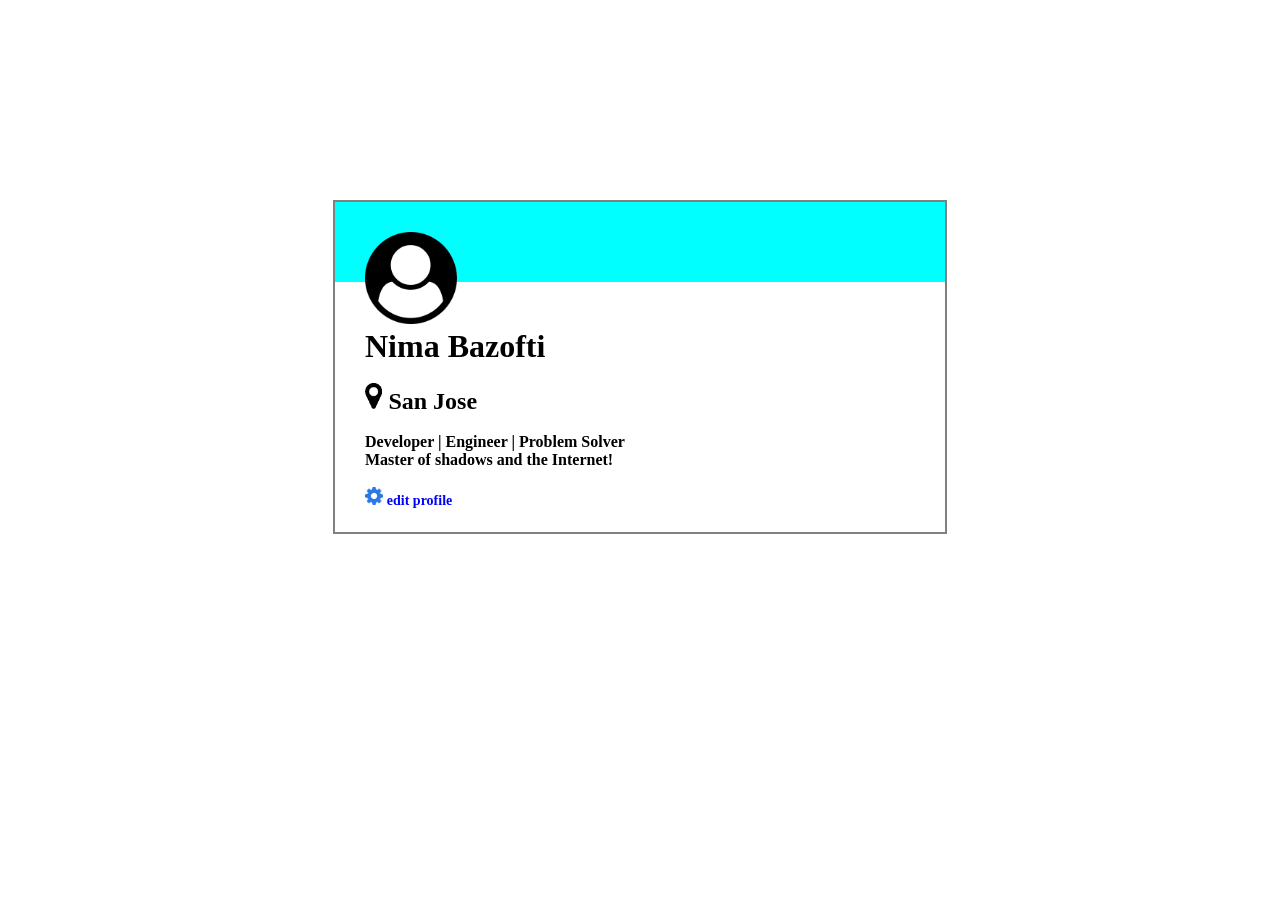
==== Web Fundamentals/CSS/Profile Page/index.html @ 1f81c83c "First commit" ====
<!DOCTYPE html>
<html lang="en">
<head>
    <meta charset="UTF-8">
    <meta http-equiv="X-UA-Compatible" content="IE=edge">
    <meta name="viewport" content="width=device-width, initial-scale=1.0">
    <title>Profile Page</title>
    <link rel="stylesheet" href="style.css">
</head>
<body>
    <div class="card">
        <div class="header"></div>
        <img src="user-circle.png" alt="user" class="user"><br>
        <h1 class="name">Nima Bazofti</h1><br>
        <h2 class="location"><img src="map-marker.png" alt="drop pin" class="map"> San Jose</h2><br>
        <p class="info">Developer | Engineer | Problem Solver <br>
            Master of shadows and the Internet!
        </p>
        <br>
        <h3 class="edit">
            <img src="gear.png" alt="gear" class="cog"> 
            <a href="#" class="edit">edit profile</a>
        </h3>
    </div>
</body>
</html>
---- Web Fundamentals/CSS/Profile Page/style.css ----
* {
    margin: 0;
    padding: 0;
}

a {
    color: blue;
}

.card{
    margin: 0 auto;
    margin-top: 200px;
    width: 610px;
    height: 330px;
    border: 2px solid grey;
}

.header {
    background-color: aqua;
    margin-bottom: -50px;
    height: 80px;
}

.user {
    width: 15%;
    margin-left: 30px;
}

.name {
    margin-left: 30px;
}

.map {
    width: 3%;
    margin-left: 0px;
}

.location {
    margin-left: 30px;
}

.info {
    font-weight: bold;
    margin-left: 30px;
}

.cog {
    width: 3%;
    margin-left: 30px;
}

.edit {
    font-size: 14px;
    text-decoration: none;
}
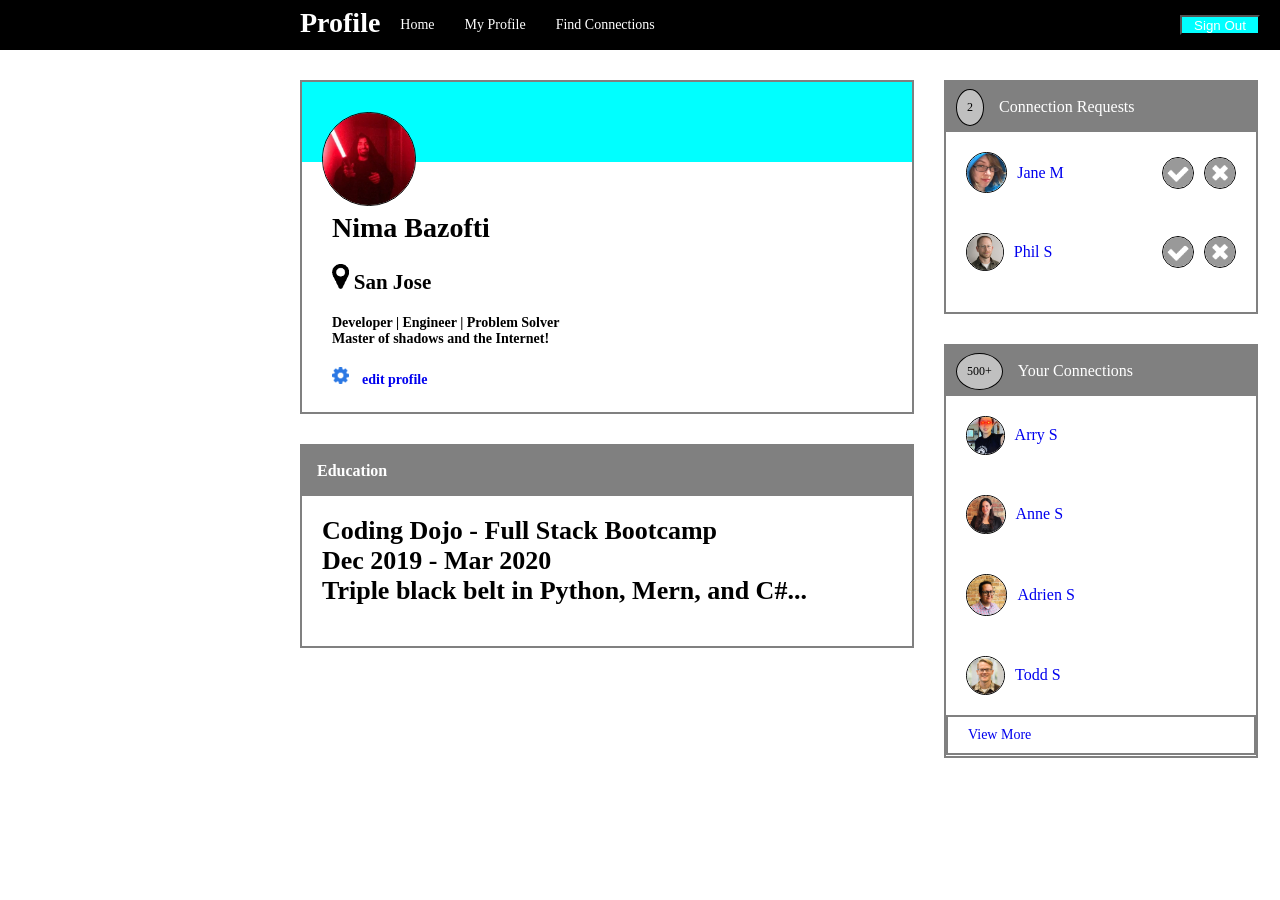
==== commit 1b4bb1f5: "Second commit" ====
--- a/Web Fundamentals/CSS/Profile Page/index.html
+++ b/Web Fundamentals/CSS/Profile Page/index.html
@@ -6,21 +6,112 @@
     <meta name="viewport" content="width=device-width, initial-scale=1.0">
     <title>Profile Page</title>
     <link rel="stylesheet" href="style.css">
+    <link href='https://fonts.googleapis.com/css?family=Roboto' rel='stylesheet'>
 </head>
 <body>
-    <div class="card">
-        <div class="header"></div>
-        <img src="user-circle.png" alt="user" class="user"><br>
-        <h1 class="name">Nima Bazofti</h1><br>
-        <h2 class="location"><img src="map-marker.png" alt="drop pin" class="map"> San Jose</h2><br>
-        <p class="info">Developer | Engineer | Problem Solver <br>
-            Master of shadows and the Internet!
-        </p>
-        <br>
-        <h3 class="edit">
-            <img src="gear.png" alt="gear" class="cog"> 
-            <a href="#" class="edit">edit profile</a>
-        </h3>
+    <div class="nav">
+        <div class="nav-header">
+            <h1 class="nav-title">Profile</h1>
+            <a href="#" class="nav-text">Home</a>
+            <a href="#" class="nav-text">My Profile</a>
+            <a href="#" class="nav-text">Find Connections</a>
+        </div>
+        <div class="button">
+            <button class="btn">Sign Out</button>
+        </div>
+    </div>
+    <div class="main">
+        <div class="col1">
+            <div class="card">
+                <div class="main-header">
+                    <img src="Me.png" alt="user" class="user">
+                </div>
+                <div class="card-body">
+                    <h1 class="name">Nima Bazofti</h1>
+                    <h2 class="location">
+                        <img src="map-marker.png" alt="drop pin" class="map"> San Jose
+                    </h2>
+                    <p class="info">Developer | Engineer | Problem Solver <br>
+                        Master of shadows and the Internet!
+                    </p>
+                    <h3 class="edit-profile">
+                        <img src="gear.png" alt="gear" class="cog"> 
+                        <a href="#" class="edit-profile">edit profile</a>
+                    </h3>
+                </div>
+            </div>
+            <div class="card2">
+                <div class="header">
+                    <h1 class="title">Education</h1>
+                </div>
+                <div class="card2-body">
+                    <p class="info2">Coding Dojo - Full Stack Bootcamp <br>
+                        Dec 2019 - Mar 2020 <br>
+                        Triple black belt in Python, Mern, and C#...
+                    </p>
+                </div>
+            </div>
+        </div>
+        <div class="col2">
+            <div class="card3">
+                <div class="header">
+                    <span class="circle">2</span>
+                    <p class="title">Connection Requests</p>
+                </div>
+                <div class="card3-body">
+                    <a href="#" class="connections">
+                        <img src="jane-m.jpg" alt="jane" class="people"> 
+                        <p>Jane M</p> 
+                    </a>
+                    <div class="add-remove">
+                        <img src="accept-circle.png" alt="accept" class="icons">
+                        <img src="close-circle.png" alt="close" class="icons">
+                    </div>
+                </div>
+                <div class="card3-body">
+                    <a href="#" class="connections">
+                        <img src="phil-s.jpg" alt="phil" class="people"> 
+                        <p>Phil S</p> 
+                    </a>
+                    <div class="add-remove">
+                        <img src="accept-circle.png" alt="accept" class="icons">
+                        <img src="close-circle.png" alt="close" class="icons">
+                    </div>
+                </div>
+            </div>
+            <div class="card4">
+                <div class="header">
+                    <span class="circle">500+</span>
+                    <p class="title">Your Connections</p>
+                </div>
+                <div class="card4-body">
+                    <a href="#" class="connections">
+                        <img src="arry-s.jpg" alt="arry" class="people"> 
+                        <p>Arry S</p> 
+                    </a>
+                </div>
+                <div class="card4-body">
+                    <a href="#" class="connections">
+                        <img src="anne-s.jpg" alt="anne" class="people"> 
+                        <p>Anne S</p> 
+                    </a>
+                </div>
+                <div class="card4-body">
+                    <a href="#" class="connections">
+                        <img src="adrien-s.jpg" alt="adrien" class="people">
+                        <p>Adrien S</p> 
+                    </a>
+                </div>
+                <div class="card4-body">
+                    <a href="#" class="connections">
+                        <img src="todd-s.jpg" alt="todd" class="people"> Todd S
+                    </a>
+                </div>
+                <div class="view">
+                    <a href="#" class="view-more">View More</a>
+                </div>
+            </div>
+        </div>
     </div>
 </body>
 </html>
--- a/Web Fundamentals/CSS/Profile Page/style.css
+++ b/Web Fundamentals/CSS/Profile Page/style.css
@@ -1,56 +1,215 @@
 * {
     margin: 0;
     padding: 0;
-}
-
-a {
-    color: blue;
+    /* border: 1px dashed red; */
+}
+
+body {
+    font-family: 'Roboto';
+    font-size: 14px;
+}
+
+.nav {
+    background-color: black;
+    height: 50px;
+    width: 1920px;
+    display: flex;
+    justify-content: space-evenly;
+    align-items: center;
+}
+
+.nav-header {
+    width: inherit;
+    color: white;
+    margin-left: 300px;
+    display: flex;
+    gap: 10px;
+}
+
+.nav-text {
+    color: white;
+    text-decoration: none;
+    padding: 10px;
+}
+
+.button {
+    margin-right: 660px;
+}
+
+.btn {
+    background-color: aqua;
+    color: white;
+    width: 80px;
+    height: 20px;
+    box-shadow: 10px 5px 5px black;
+}
+
+.main {
+    display: flex;
 }
 
 .card{
-    margin: 0 auto;
-    margin-top: 200px;
+    margin-left: 300px;
+    margin-top: 30px;
     width: 610px;
     height: 330px;
     border: 2px solid grey;
 }
 
+.card2{
+    margin-left: 300px;
+    margin-top: 30px;
+    width: 610px;
+    height: 200px;
+    border: 2px solid grey;
+}
+
+.card3{
+    margin-left: 30px;
+    margin-top: 30px;
+    width: 310px;
+    height: 230px;
+    border: 2px solid grey;
+}
+
+.card4{
+    margin-left: 30px;
+    margin-top: 30px;
+    width: 310px;
+    height: 410px;
+    border: 2px solid grey;
+}
+
+.card-body {
+    padding: 20px;
+}
+
+.card2-body {
+    
+}
+
+.card3-body {
+    padding: 20px;
+    display: flex;
+    justify-content: space-between;
+    align-items: center;
+}
+
+.card4-body {
+    padding: 20px;
+    display: flex;
+    align-items: center;
+}
+
+.view {
+    display: flex;
+    align-items: center;
+    padding: 10px;
+    border: 2px solid gray;
+}
+
+.main-header {
+    background-color: aqua;
+    width: inherit;
+    height: 80px;
+}
+
 .header {
-    background-color: aqua;
-    margin-bottom: -50px;
-    height: 80px;
+    background-color: gray;
+    height: 50px;
+    display: flex;
+    align-items: center;
 }
 
 .user {
     width: 15%;
-    margin-left: 30px;
+    margin-left: 20px;
+    margin-top: 30px;
+    border-radius: 50%;
+    border: 1px solid black;
 }
 
 .name {
-    margin-left: 30px;
+    padding: 10px;
+    margin-top: 20px;
 }
 
 .map {
     width: 3%;
-    margin-left: 0px;
 }
 
 .location {
-    margin-left: 30px;
+    padding: 10px;
 }
 
 .info {
     font-weight: bold;
-    margin-left: 30px;
+    padding: 10px;
 }
 
 .cog {
     width: 3%;
-    margin-left: 30px;
-}
-
-.edit {
+}
+
+.edit-profile{
     font-size: 14px;
-    text-decoration: none;
-}
-
+    padding: 10px;
+    text-decoration: none;
+}
+
+.title {
+    font-size: 16px;
+    color: white;
+    padding: 15px;
+    gap: 10px;
+}
+
+.info2 {
+    font-weight: bold;
+    font-size: 26px;
+    padding: 20px;
+    gap: 10px;
+}
+
+.circle {
+    font-size: 12px;
+    background-color: silver;
+    color: black;
+    border-radius: 50%;
+    border: 1px solid black;
+    padding: 10px;
+    margin-left: 10px;
+}
+
+.people {
+    width: 20%;
+    border-radius: 50%;
+    border: 1px solid black;
+}
+
+.icons {
+    width: 30px;
+    border-radius: 50%;
+    border: 1px solid black;
+}
+
+.connections {
+    font-size: 16px;
+    gap: 10px;
+    text-decoration: none;
+    display: flex;
+    align-items: center;
+}
+
+.add-remove {
+    gap: 10px;
+    display: flex;
+    align-items: center;
+}
+
+.view-more {
+    font-size: 14px;
+    text-decoration: none;
+    margin-left: 10px;
+}
+
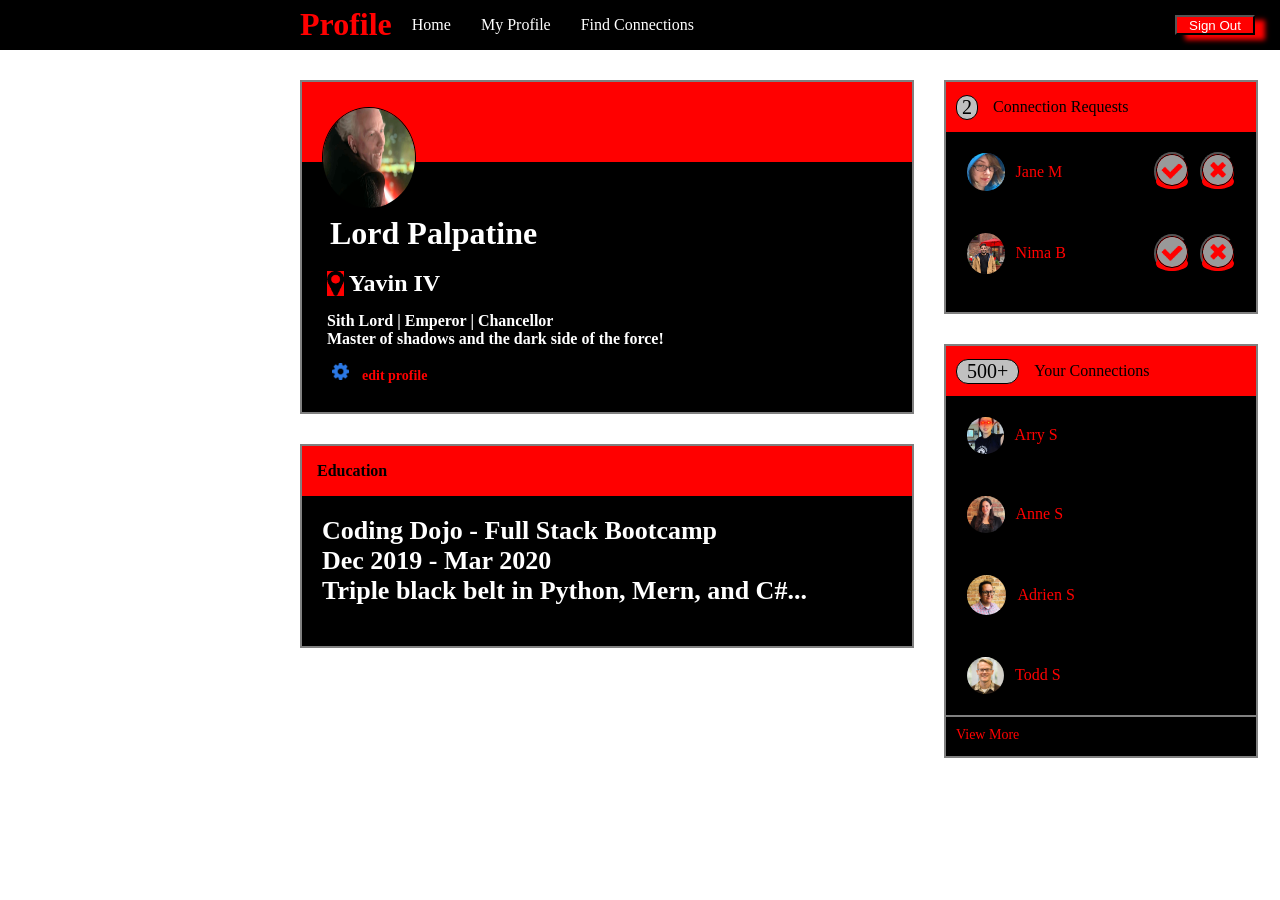
==== commit f55cfcfc: "Third commit" ====
--- a/Web Fundamentals/CSS/Profile Page/index.html
+++ b/Web Fundamentals/CSS/Profile Page/index.html
@@ -4,35 +4,39 @@
     <meta charset="UTF-8">
     <meta http-equiv="X-UA-Compatible" content="IE=edge">
     <meta name="viewport" content="width=device-width, initial-scale=1.0">
-    <title>Profile Page</title>
+    <title>Profile</title>
     <link rel="stylesheet" href="style.css">
     <link href='https://fonts.googleapis.com/css?family=Roboto' rel='stylesheet'>
+    <script src="script.js"></script>
 </head>
 <body>
     <div class="nav">
         <div class="nav-header">
             <h1 class="nav-title">Profile</h1>
             <a href="#" class="nav-text">Home</a>
-            <a href="#" class="nav-text">My Profile</a>
-            <a href="#" class="nav-text">Find Connections</a>
+            <a href="https://www.linkedin.com/in/nima-bazoft/" class="nav-text">My Profile</a>
+            <a href="https://www.linkedin.com/mynetwork/" class="nav-text">Find Connections</a>
         </div>
         <div class="button">
-            <button class="btn">Sign Out</button>
+            <button class="btn">
+                <a href="https://login.codingdojo.com/m/206/7758/53987" class="btn-edit">Sign Out</a>
+            </button>
         </div>
     </div>
     <div class="main">
         <div class="col1">
             <div class="card">
                 <div class="main-header">
-                    <img src="Me.png" alt="user" class="user">
+                    <img src="Palpatine.png" alt="palpatine" class="user">
                 </div>
                 <div class="card-body">
-                    <h1 class="name">Nima Bazofti</h1>
+                    <h1 class="name">Lord Palpatine</h1>
                     <h2 class="location">
-                        <img src="map-marker.png" alt="drop pin" class="map"> San Jose
+                        <img src="map-marker.png" alt="drop pin" class="map">
+                        <p class="location">Yavin IV</p> 
                     </h2>
-                    <p class="info">Developer | Engineer | Problem Solver <br>
-                        Master of shadows and the Internet!
+                    <p class="info">Sith Lord | Emperor | Chancellor <br>
+                        Master of shadows and the dark side of the force!
                     </p>
                     <h3 class="edit-profile">
                         <img src="gear.png" alt="gear" class="cog"> 
@@ -64,24 +68,34 @@
                         <p>Jane M</p> 
                     </a>
                     <div class="add-remove">
-                        <img src="accept-circle.png" alt="accept" class="icons">
-                        <img src="close-circle.png" alt="close" class="icons">
+                        <!-- <input type="text" id="candidate" /> -->
+                        <button class="add">
+                            <a href="#" class="add"><img src="accept-circle.png" alt="accept" class="icons"></a>
+                        </button>
+                        <button class="remove">
+                            <a href="#" class="remove"><img src="close-circle.png" alt="close" class="icons"></a>
+                        </button>
                     </div>
                 </div>
                 <div class="card3-body">
                     <a href="#" class="connections">
-                        <img src="phil-s.jpg" alt="phil" class="people"> 
-                        <p>Phil S</p> 
+                        <img src="Me3.jpg" alt="nima" class="people"> 
+                        <p>Nima B</p> 
                     </a>
                     <div class="add-remove">
-                        <img src="accept-circle.png" alt="accept" class="icons">
-                        <img src="close-circle.png" alt="close" class="icons">
+                        <!-- <input type="text" id="candidate" /> -->
+                        <button class="add">
+                            <a href="#" class="add"><img src="accept-circle.png" alt="accept" class="icons"></a>
+                        </button>
+                        <button class="remove">
+                            <a href="#" class="remove"><img src="close-circle.png" alt="close" class="icons"></a>
+                        </button>
                     </div>
                 </div>
             </div>
             <div class="card4">
                 <div class="header">
-                    <span class="circle">500+</span>
+                    <span class="circle2">500+</span>
                     <p class="title">Your Connections</p>
                 </div>
                 <div class="card4-body">
@@ -104,14 +118,15 @@
                 </div>
                 <div class="card4-body">
                     <a href="#" class="connections">
-                        <img src="todd-s.jpg" alt="todd" class="people"> Todd S
+                        <img src="todd-s.jpg" alt="todd" class="people">
+                        <p>Todd S</p> 
                     </a>
                 </div>
-                <div class="view">
-                    <a href="#" class="view-more">View More</a>
-                </div>
+                <a href="#" class="view">View More</a>
             </div>
         </div>
     </div>
+
 </body>
-</html>+</html>
+
--- a/Web Fundamentals/CSS/Profile Page/style.css
+++ b/Web Fundamentals/CSS/Profile Page/style.css
@@ -1,13 +1,32 @@
+/* RESETS */
+
 * {
     margin: 0;
     padding: 0;
     /* border: 1px dashed red; */
 }
 
+/* RESETS */
+
+
+
+
+/* GLOBAL */
+
 body {
     font-family: 'Roboto';
-    font-size: 14px;
-}
+}
+
+p {
+    color: red;
+}
+
+/* GLOBAL */
+
+
+
+
+/* NAVBAR */
 
 .nav {
     background-color: black;
@@ -20,7 +39,7 @@
 
 .nav-header {
     width: inherit;
-    color: white;
+    color: red;
     margin-left: 300px;
     display: flex;
     gap: 10px;
@@ -29,24 +48,70 @@
 .nav-text {
     color: white;
     text-decoration: none;
+    cursor: pointer;
+    transition: all 200ms ease-in;
     padding: 10px;
 }
 
+.nav-header a:hover {
+    color: red;
+}
+
+.nav-header:hover {
+    background: var(--clr-primary-hover);
+}
+
+.button a:hover {
+    color: black;
+}
+
+.button:hover {
+    background: var(--clr-primary-hover);
+}
+
 .button {
-    margin-right: 660px;
+    margin-right: 665px;
+}
+
+.button a:hover {
+    color: black;
+}
+
+.button:hover {
+    background: var(--clr-primary-hover);
+}
+
+.btn-edit {
+    color: white;
+    text-decoration: none;
+    cursor: pointer;
+    transition: all 200ms ease-in;
 }
 
 .btn {
-    background-color: aqua;
-    color: white;
+    background-color: red;
     width: 80px;
     height: 20px;
-    box-shadow: 10px 5px 5px black;
-}
+    box-shadow: 10px 5px 5px red;
+}
+
+/* NAVBAR */
+
+
+
+
+/* MAIN BODY */
 
 .main {
     display: flex;
 }
+
+/* MAIN */
+
+
+
+
+/* CARD BODY 1 COL1*/
 
 .card{
     margin-left: 300px;
@@ -54,7 +119,83 @@
     width: 610px;
     height: 330px;
     border: 2px solid grey;
-}
+    background-color: black;
+}
+
+.card-body {
+    padding: 20px;
+}
+
+.main-header {
+    background-color: red;
+    width: inherit;
+    height: 80px;
+}
+
+.user {
+    width: 15%;
+    height: 100px;
+    margin-left: 20px;
+    margin-top: 25px;
+    border-radius: 50%;
+    border: 1px solid black;
+}
+
+.name {
+    padding: 8px;
+    margin-top: 25px;
+    color: white;
+}
+
+.map {
+    width: 3%;
+    background-color: red;
+}
+
+.location {
+    color: white;
+    padding: 5px;
+    display: flex;
+    align-items: center;
+}
+
+.info {
+    font-weight: bold;
+    padding: 5px;
+    color: white;
+}
+
+.cog {
+    width: 3%;
+}
+
+.edit-profile{
+    font-size: 14px;
+    padding: 10px;
+    text-decoration: none;
+    color: red;
+}
+
+/* CARD BODY 1 COL1*/
+
+
+
+
+/* CARD BODY 2-4 HEADERS */
+
+.header {
+    background-color: red;
+    height: 50px;
+    display: flex;
+    align-items: center;
+}
+
+/* CARD BODY 2-4 HEADERS */
+
+
+
+
+/* CARD BODY 2 COL1*/
 
 .card2{
     margin-left: 300px;
@@ -62,7 +203,51 @@
     width: 610px;
     height: 200px;
     border: 2px solid grey;
-}
+    background-color: black;
+}
+
+.title {
+    font-size: 16px;
+    color: black;
+    padding: 15px;
+    gap: 10px;
+}
+
+.info2 {
+    font-weight: bold;
+    font-size: 26px;
+    padding: 20px;
+    gap: 10px;
+    color: white;
+}
+
+/* CARD BODY 2 COL1*/
+
+
+
+
+/* CARD BODY 3-4 PROFILE PICTURES AND NAMES */
+
+.people {
+    width: 20%;
+    border-radius: 50%;
+    border: 1px solid black;
+}
+
+.connections {
+    font-size: 16px;
+    gap: 10px;
+    text-decoration: none;
+    display: flex;
+    align-items: center;
+}
+
+/* CARD BODY 3-4 PROFILE PICTURES AND NAMES */
+
+
+
+
+/* CARD BODY 3 COL2*/
 
 .card3{
     margin-left: 30px;
@@ -70,7 +255,54 @@
     width: 310px;
     height: 230px;
     border: 2px solid grey;
-}
+    background-color: black;
+}
+
+.card3-body {
+    padding: 20px;
+    display: flex;
+    justify-content: space-between;
+    align-items: center;
+}
+
+.circle {
+    font-size: 20px;
+    background-color: silver;
+    color: black;
+    border-radius: 12px;
+    border: 1px solid black;
+    padding: 0 5px;
+    margin-left: 10px;
+}
+
+.icons {
+    width: 30px;
+    border-radius: 50%;
+    border: 1px solid black;
+}
+
+.add-remove {
+    gap: 10px;
+    display: flex;
+    align-items: center;
+}
+
+.add {
+    border-radius: 50%;
+    background-color: red;
+}
+
+.remove {
+    border-radius: 50%;
+    background-color: red;
+}
+
+/* CARD BODY 3 COL2*/
+
+
+
+
+/* CARD BODY 4 COL2*/
 
 .card4{
     margin-left: 30px;
@@ -78,21 +310,7 @@
     width: 310px;
     height: 410px;
     border: 2px solid grey;
-}
-
-.card-body {
-    padding: 20px;
-}
-
-.card2-body {
-    
-}
-
-.card3-body {
-    padding: 20px;
-    display: flex;
-    justify-content: space-between;
-    align-items: center;
+    background-color: black;
 }
 
 .card4-body {
@@ -101,115 +319,25 @@
     align-items: center;
 }
 
+.circle2 {
+    font-size: 20px;
+    background-color: silver;
+    color: black;
+    border-radius: 12px;
+    border: 1px solid black;
+    padding: 0 10px;
+    margin-left: 10px;
+}
+
 .view {
+    color: red;
     display: flex;
     align-items: center;
     padding: 10px;
-    border: 2px solid gray;
-}
-
-.main-header {
-    background-color: aqua;
-    width: inherit;
-    height: 80px;
-}
-
-.header {
-    background-color: gray;
-    height: 50px;
-    display: flex;
-    align-items: center;
-}
-
-.user {
-    width: 15%;
-    margin-left: 20px;
-    margin-top: 30px;
-    border-radius: 50%;
-    border: 1px solid black;
-}
-
-.name {
-    padding: 10px;
-    margin-top: 20px;
-}
-
-.map {
-    width: 3%;
-}
-
-.location {
-    padding: 10px;
-}
-
-.info {
-    font-weight: bold;
-    padding: 10px;
-}
-
-.cog {
-    width: 3%;
-}
-
-.edit-profile{
+    border-top: 2px solid gray;
     font-size: 14px;
-    padding: 10px;
-    text-decoration: none;
-}
-
-.title {
-    font-size: 16px;
-    color: white;
-    padding: 15px;
-    gap: 10px;
-}
-
-.info2 {
-    font-weight: bold;
-    font-size: 26px;
-    padding: 20px;
-    gap: 10px;
-}
-
-.circle {
-    font-size: 12px;
-    background-color: silver;
-    color: black;
-    border-radius: 50%;
-    border: 1px solid black;
-    padding: 10px;
-    margin-left: 10px;
-}
-
-.people {
-    width: 20%;
-    border-radius: 50%;
-    border: 1px solid black;
-}
-
-.icons {
-    width: 30px;
-    border-radius: 50%;
-    border: 1px solid black;
-}
-
-.connections {
-    font-size: 16px;
-    gap: 10px;
-    text-decoration: none;
-    display: flex;
-    align-items: center;
-}
-
-.add-remove {
-    gap: 10px;
-    display: flex;
-    align-items: center;
-}
-
-.view-more {
-    font-size: 14px;
-    text-decoration: none;
-    margin-left: 10px;
-}
-
+    text-decoration: none;
+}
+
+/* CARD BODY 4 COL2*/
+
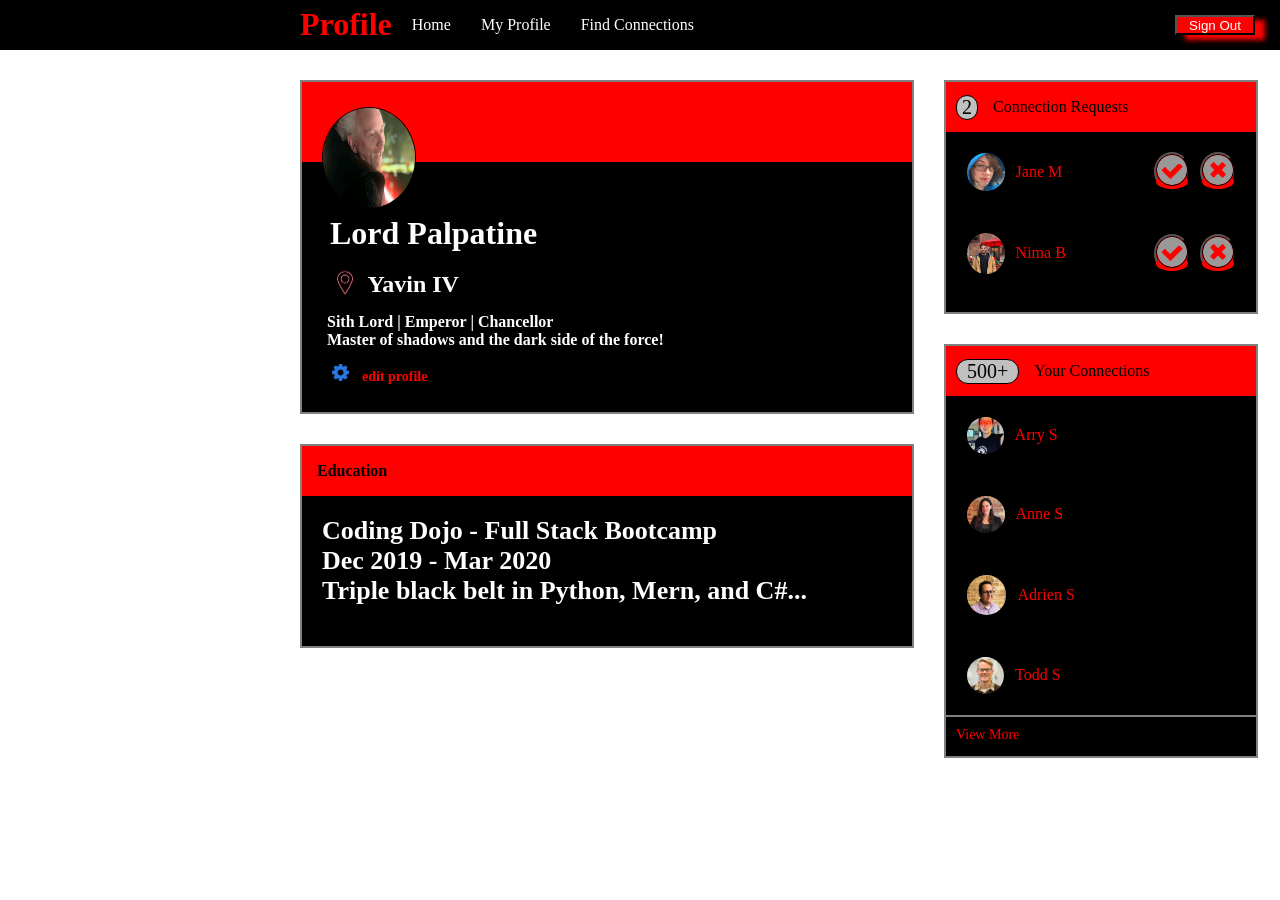
==== commit 271177d5: "Commit 5" ====
--- a/Web Fundamentals/CSS/Profile Page/index.html
+++ b/Web Fundamentals/CSS/Profile Page/index.html
@@ -10,122 +10,204 @@
     <script src="script.js"></script>
 </head>
 <body>
+
+
+    <!-- NAVBAR -->
     <div class="nav">
         <div class="nav-header">
-            <h1 class="nav-title">Profile</h1>
-            <a href="#" class="nav-text">Home</a>
-            <a href="https://www.linkedin.com/in/nima-bazoft/" class="nav-text">My Profile</a>
-            <a href="https://www.linkedin.com/mynetwork/" class="nav-text">Find Connections</a>
+            <h1 class="nav-title">
+                Profile
+            </h1>
+            <a href="#" class="nav-text">
+                Home
+            </a>
+            <a href="https://www.linkedin.com/in/nima-bazoft/" class="nav-text">
+                My Profile
+            </a>
+            <a href="https://www.linkedin.com/mynetwork/" class="nav-text">
+                Find Connections
+            </a>
         </div>
         <div class="button">
             <button class="btn">
-                <a href="https://login.codingdojo.com/m/206/7758/53987" class="btn-edit">Sign Out</a>
+                <a href="https://login.codingdojo.com/m/206/7758/53987" class="btn-edit">
+                    Sign Out
+                </a>
             </button>
         </div>
     </div>
+    <!-- NAVBAR -->
+
+
+    <!-- MAIN BODY -->
     <div class="main">
+
+
+        <!-- CARD BODY 1 AND 2 -->
         <div class="col1">
+
+            <!-- CARD BODY 1 -->
             <div class="card">
                 <div class="main-header">
                     <img src="Palpatine.png" alt="palpatine" class="user">
                 </div>
                 <div class="card-body">
-                    <h1 class="name">Lord Palpatine</h1>
+                    <h1 class="name">
+                        Lord Palpatine
+                    </h1>
                     <h2 class="location">
-                        <img src="map-marker.png" alt="drop pin" class="map">
-                        <p class="location">Yavin IV</p> 
+                        <img src="map.jpg" alt="drop pin" class="map">
+                        <p class="location">
+                            Yavin IV
+                        </p> 
                     </h2>
-                    <p class="info">Sith Lord | Emperor | Chancellor <br>
+                    <p class="info">
+                        Sith Lord | Emperor | Chancellor <br>
                         Master of shadows and the dark side of the force!
                     </p>
                     <h3 class="edit-profile">
                         <img src="gear.png" alt="gear" class="cog"> 
-                        <a href="#" class="edit-profile">edit profile</a>
+                        <a href="#" class="edit-profile">
+                            edit profile
+                        </a>
                     </h3>
                 </div>
             </div>
+            <!-- CARD BODY 1 -->
+
+
+            <!-- CARD BODY 2 -->
             <div class="card2">
                 <div class="header">
-                    <h1 class="title">Education</h1>
+                    <h1 class="title">
+                        Education
+                    </h1>
                 </div>
                 <div class="card2-body">
-                    <p class="info2">Coding Dojo - Full Stack Bootcamp <br>
+                    <p class="info2">
+                        Coding Dojo - Full Stack Bootcamp <br>
                         Dec 2019 - Mar 2020 <br>
                         Triple black belt in Python, Mern, and C#...
                     </p>
                 </div>
             </div>
-        </div>
+            <!-- CARD BODY 2 -->
+
+        </div>
+        <!-- CARD BODY 1 AND 2 -->
+
+
+        <!-- CARD BODY 3 AND 4 -->
         <div class="col2">
+
+            <!-- CARD BODY 3 -->
             <div class="card3">
                 <div class="header">
-                    <span class="circle">2</span>
-                    <p class="title">Connection Requests</p>
+                    <span class="circle">
+                        2
+                    </span>
+                    <p class="title">
+                        Connection Requests
+                    </p>
                 </div>
                 <div class="card3-body">
                     <a href="#" class="connections">
                         <img src="jane-m.jpg" alt="jane" class="people"> 
-                        <p>Jane M</p> 
+                        <p>
+                            Jane M
+                        </p> 
                     </a>
                     <div class="add-remove">
-                        <!-- <input type="text" id="candidate" /> -->
                         <button class="add">
-                            <a href="#" class="add"><img src="accept-circle.png" alt="accept" class="icons"></a>
+                            <a href="#" class="add">
+                                <img src="accept-circle.png" alt="accept" class="icons">
+                            </a>
                         </button>
                         <button class="remove">
-                            <a href="#" class="remove"><img src="close-circle.png" alt="close" class="icons"></a>
+                            <a href="#" class="remove">
+                                <img src="close-circle.png" alt="close" class="icons">
+                            </a>
                         </button>
                     </div>
                 </div>
                 <div class="card3-body">
                     <a href="#" class="connections">
                         <img src="Me3.jpg" alt="nima" class="people"> 
-                        <p>Nima B</p> 
+                        <p>
+                            Nima B
+                        </p> 
                     </a>
                     <div class="add-remove">
-                        <!-- <input type="text" id="candidate" /> -->
                         <button class="add">
-                            <a href="#" class="add"><img src="accept-circle.png" alt="accept" class="icons"></a>
+                            <a href="#" class="add">
+                                <img src="accept-circle.png" alt="accept" class="icons">
+                            </a>
                         </button>
                         <button class="remove">
-                            <a href="#" class="remove"><img src="close-circle.png" alt="close" class="icons"></a>
+                            <a href="#" class="remove">
+                                <img src="close-circle.png" alt="close" class="icons">
+                            </a>
                         </button>
                     </div>
                 </div>
             </div>
+            <!-- CARD BODY 3 -->
+
+
+            <!-- CARD BODY 4 -->
             <div class="card4">
                 <div class="header">
-                    <span class="circle2">500+</span>
-                    <p class="title">Your Connections</p>
+                    <span class="circle2">
+                        500+
+                    </span>
+                    <p class="title">
+                        Your Connections
+                    </p>
                 </div>
                 <div class="card4-body">
                     <a href="#" class="connections">
                         <img src="arry-s.jpg" alt="arry" class="people"> 
-                        <p>Arry S</p> 
+                        <p>
+                            Arry S
+                        </p> 
                     </a>
                 </div>
                 <div class="card4-body">
                     <a href="#" class="connections">
                         <img src="anne-s.jpg" alt="anne" class="people"> 
-                        <p>Anne S</p> 
+                        <p>
+                            Anne S
+                        </p> 
                     </a>
                 </div>
                 <div class="card4-body">
                     <a href="#" class="connections">
                         <img src="adrien-s.jpg" alt="adrien" class="people">
-                        <p>Adrien S</p> 
+                        <p>
+                            Adrien S
+                        </p> 
                     </a>
                 </div>
                 <div class="card4-body">
                     <a href="#" class="connections">
                         <img src="todd-s.jpg" alt="todd" class="people">
-                        <p>Todd S</p> 
-                    </a>
-                </div>
-                <a href="#" class="view">View More</a>
-            </div>
-        </div>
+                        <p>
+                            Todd S
+                        </p> 
+                    </a>
+                </div>
+                <a href="#" class="view">
+                    View More
+                </a>
+            </div>
+            <!-- CARD BODY 4 -->
+
+        </div>
+        <!-- CARD BODY 3 AND 4 -->
+
+
     </div>
+    <!-- MAIN BODY -->
 
 </body>
 </html>
--- a/Web Fundamentals/CSS/Profile Page/style.css
+++ b/Web Fundamentals/CSS/Profile Page/style.css
@@ -148,13 +148,12 @@
 }
 
 .map {
-    width: 3%;
+    width: 8%;
     background-color: red;
 }
 
 .location {
     color: white;
-    padding: 5px;
     display: flex;
     align-items: center;
 }
